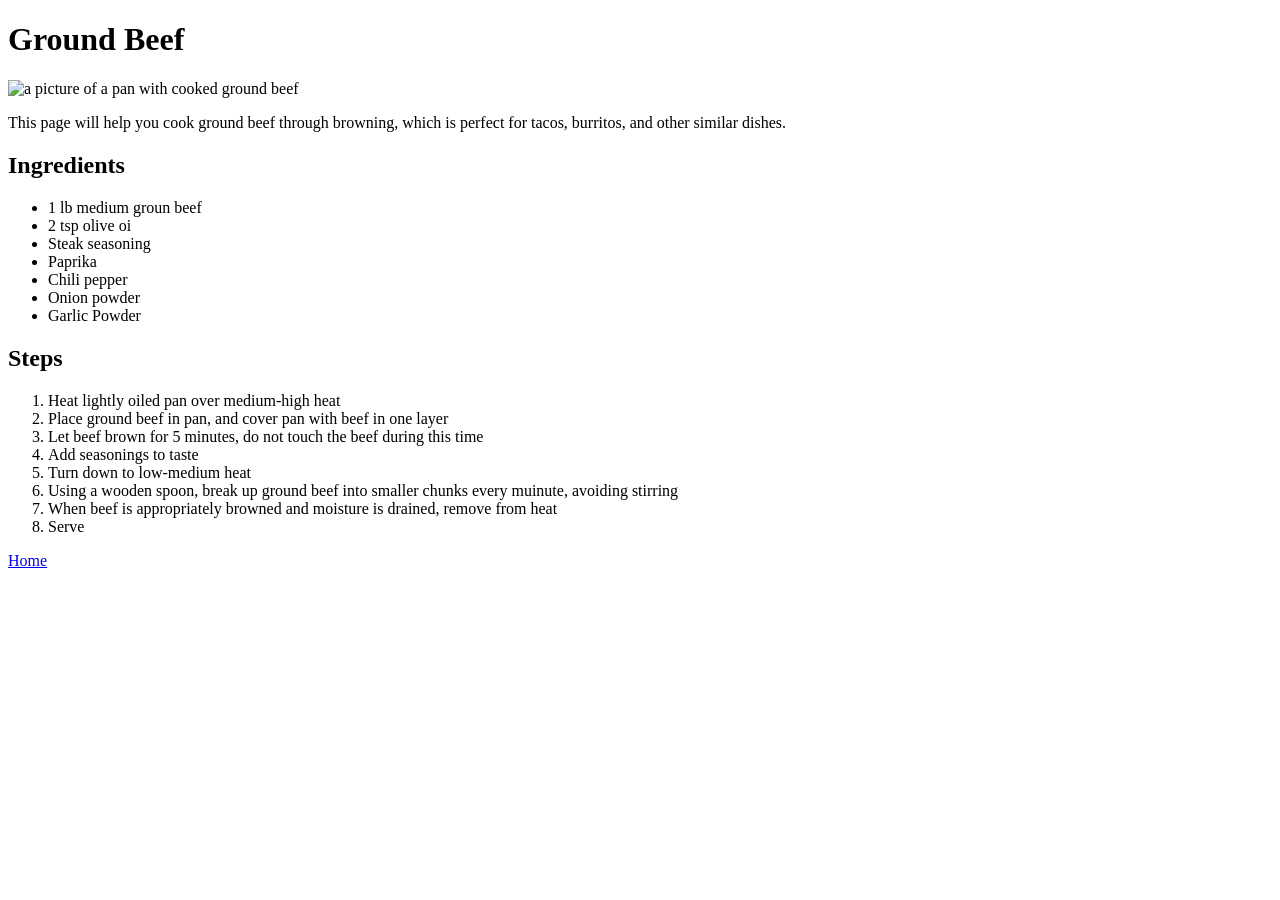
==== recipes/ground_beef.html @ 5447f86e "Add index page and two recipe pages" ====
<!DOCTYPE html>
<html lang="en">
 <head>
    <meta charset="UTF-8">
    <title>Ground Beef</title>
</head>
<body>
    <h1>Ground Beef</h1>
    <img src="images/ground_beef.jpeg" alt="a picture of a pan with cooked ground beef">
    <p>This page will help you cook ground beef through browning, which is perfect for 
        tacos, burritos, and other similar dishes.</p>
    </p>
    <h2>Ingredients</h2>
    <ul>
        <li>1 lb medium groun beef</li>
        <li>2 tsp olive oi</li>
        <li>Steak seasoning</li>
        <li>Paprika</li>
        <li>Chili pepper</li>
        <li>Onion powder</li>
        <li>Garlic Powder</li>
    </ul>
    <h2>Steps</h2>
    <ol>
        <li>Heat lightly oiled pan over medium-high heat</li>
        <li>Place ground beef in pan, 
            and cover pan with beef in one layer</li>
        <li>Let beef brown for 5 minutes, do not touch the beef
            during this time</li>
        <li>Add seasonings to taste</li>
        <li>Turn down to low-medium heat</li>
        <li>Using a wooden spoon, break up ground beef into smaller chunks every muinute, avoiding stirring</li>
        <li>When beef is appropriately browned and moisture is drained, remove from heat</li>
        <li>Serve</li>
    </ol>
    <a href="../index.html">Home</a>
</body>
</html>
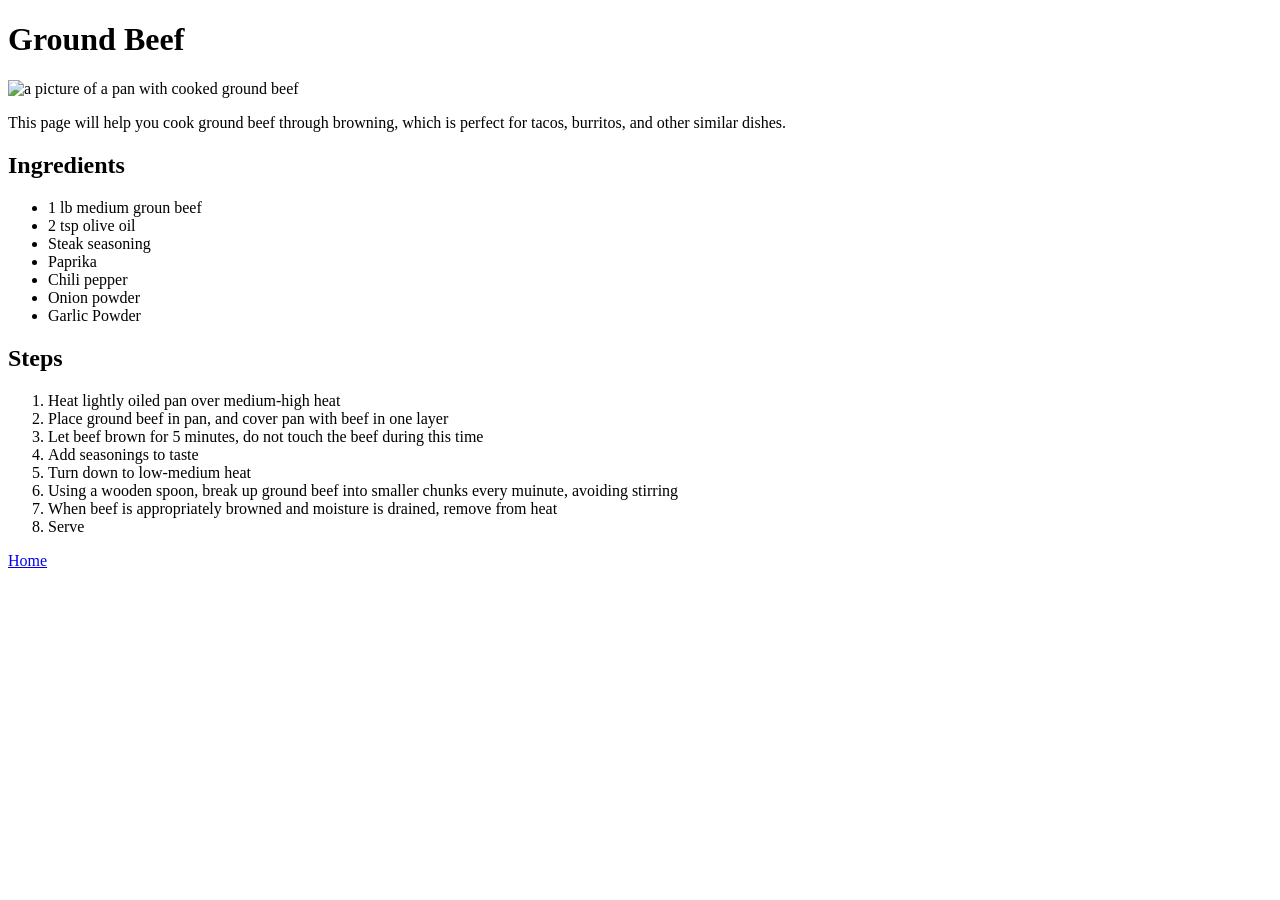
==== commit fc4da154: "Add recipe page for Mashed Potatoes" ====
--- a/recipes/ground_beef.html
+++ b/recipes/ground_beef.html
@@ -13,7 +13,7 @@
     <h2>Ingredients</h2>
     <ul>
         <li>1 lb medium groun beef</li>
-        <li>2 tsp olive oi</li>
+        <li>2 tsp olive oil</li>
         <li>Steak seasoning</li>
         <li>Paprika</li>
         <li>Chili pepper</li>
